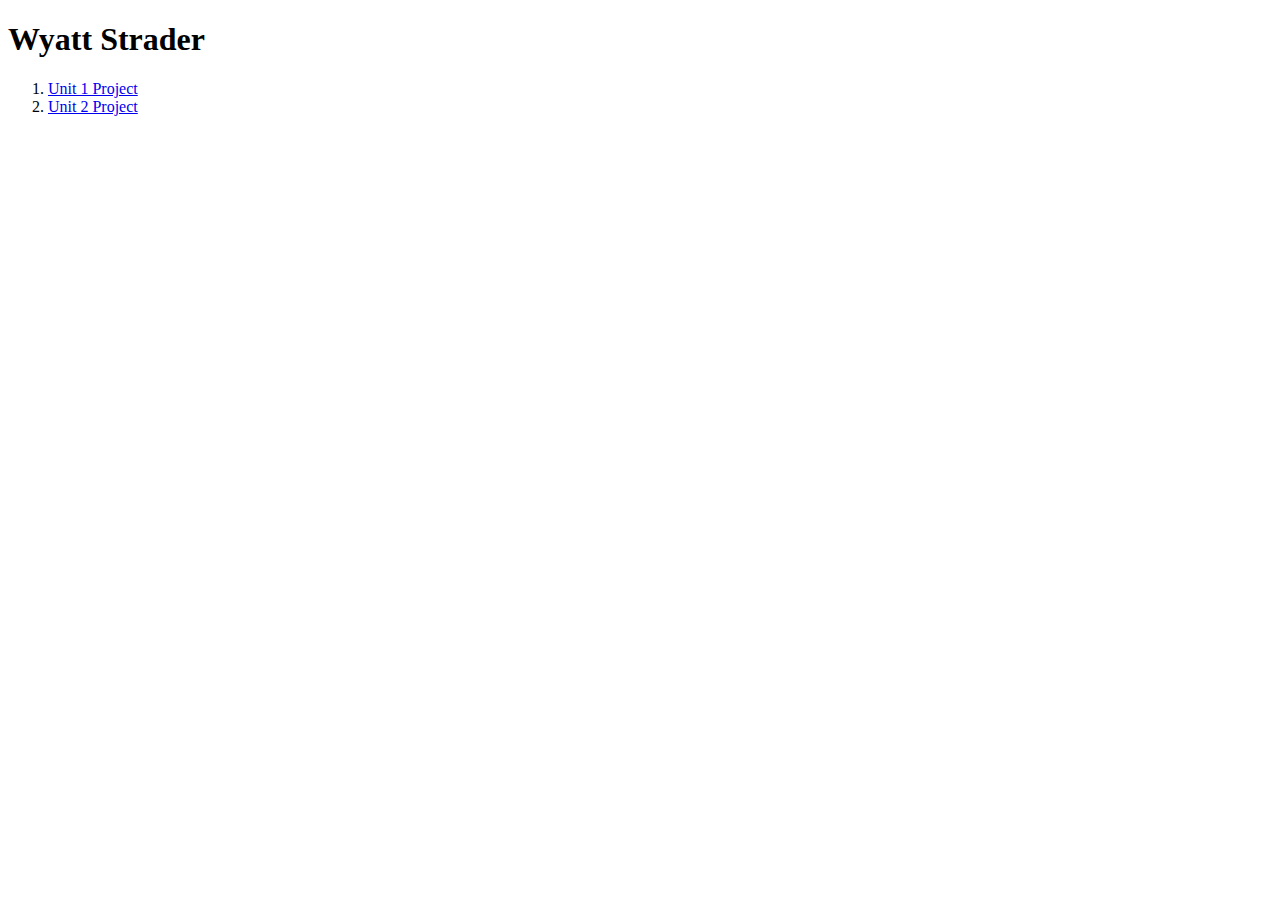
==== index.html @ 53958506 "Changed the title" ====
<!DOCTYPE html>
<html>

<head>

  <title>Unit 2 Live Website.</title>

</head>

<body>

<h1>Wyatt Strader</h1>

<ol>
  <li><a href="unit1/index.html">Unit 1 Project</a></li>
  <li><a href="unit2/index.html">Unit 2 Project</a></li>
</ol>
  
</body>

</html>
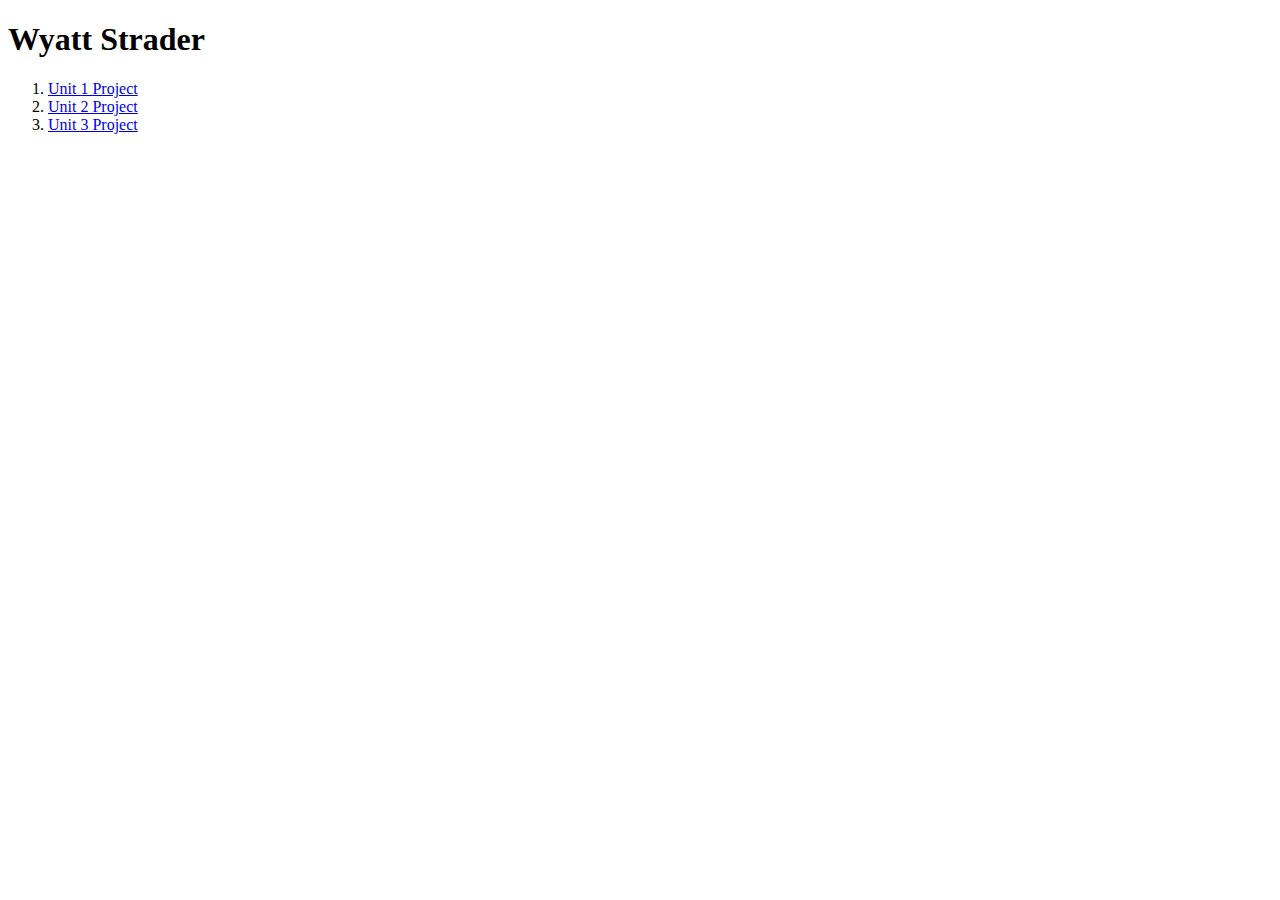
==== commit 5ca13242: "Added the unit 3 Project" ====
--- a/index.html
+++ b/index.html
@@ -14,6 +14,7 @@
 <ol>
   <li><a href="unit1/index.html">Unit 1 Project</a></li>
   <li><a href="unit2/index.html">Unit 2 Project</a></li>
+  <li><a href="unit3/index.html">Unit 3 Project</a></li>
 </ol>
   
 </body>
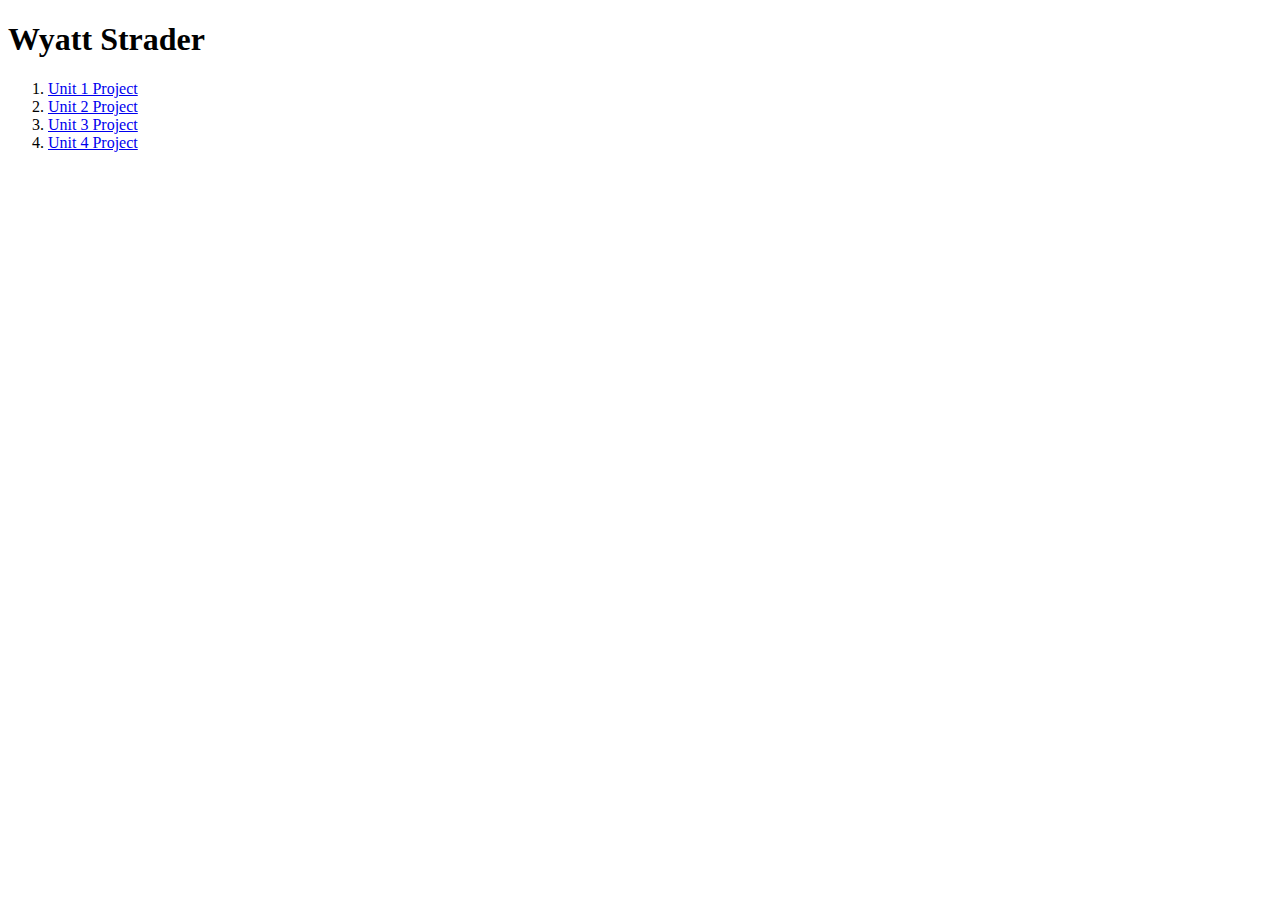
==== commit bb39b272: "Added Unit 4" ====
--- a/index.html
+++ b/index.html
@@ -15,6 +15,7 @@
   <li><a href="unit1/index.html">Unit 1 Project</a></li>
   <li><a href="unit2/index.html">Unit 2 Project</a></li>
   <li><a href="unit3/index.html">Unit 3 Project</a></li>
+  <li><a href="unit4/index.html">Unit 4 Project</a></li>
 </ol>
   
 </body>
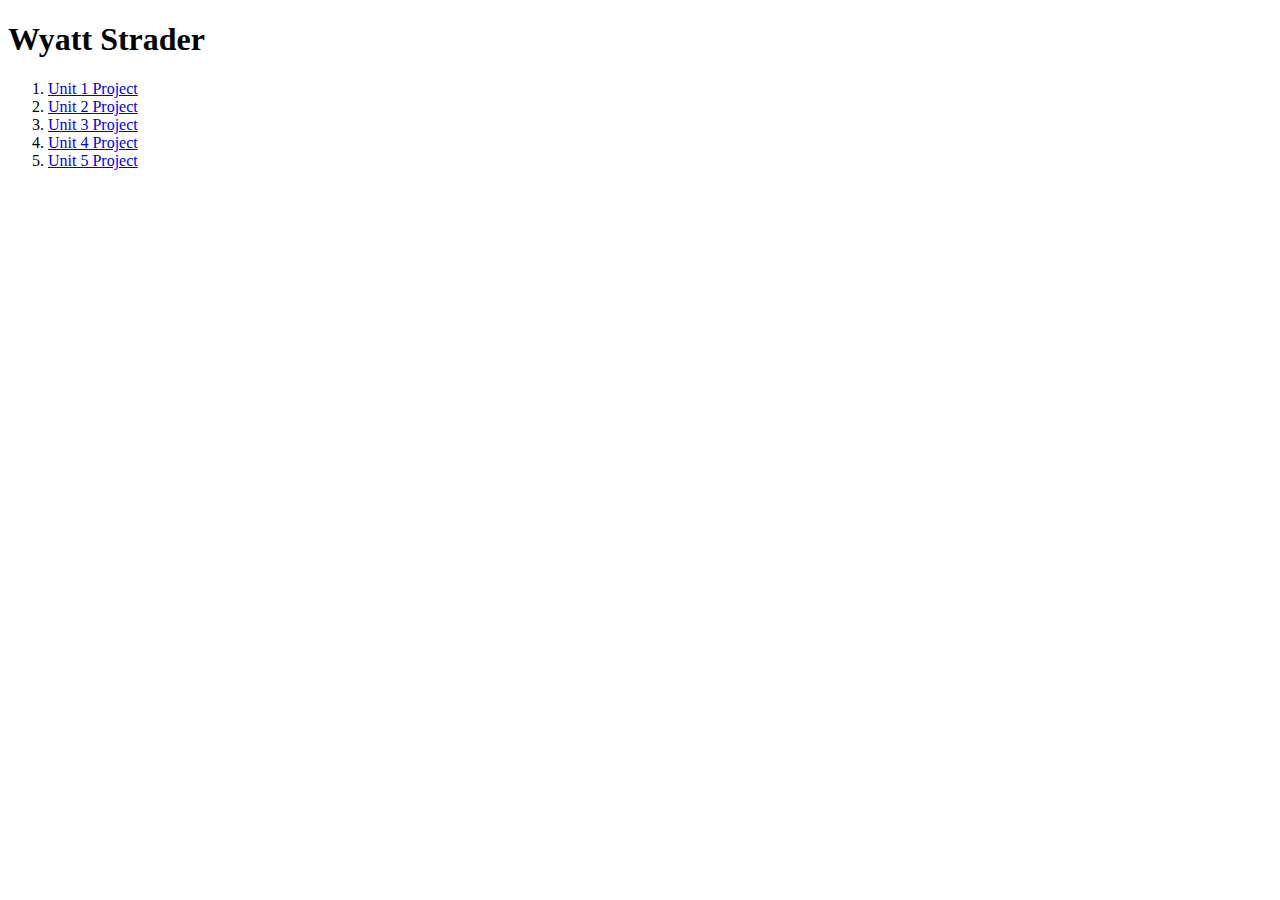
==== commit 121eb7de: "added unit 5" ====
--- a/index.html
+++ b/index.html
@@ -16,6 +16,7 @@
   <li><a href="unit2/index.html">Unit 2 Project</a></li>
   <li><a href="unit3/index.html">Unit 3 Project</a></li>
   <li><a href="unit4/index.html">Unit 4 Project</a></li>
+  <li><a href="unit5/index.html">Unit 5 Project</a></li>
 </ol>
   
 </body>
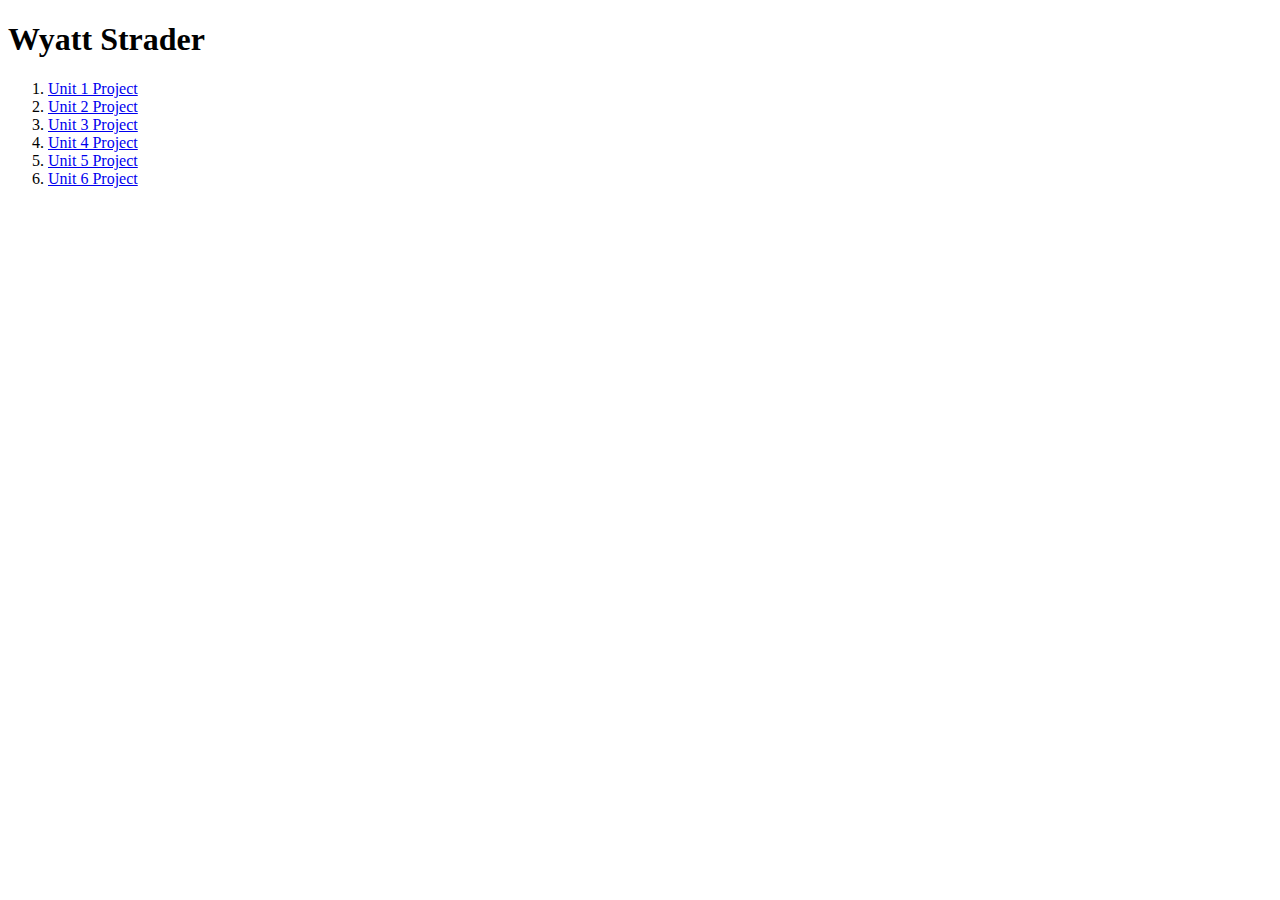
==== commit 8c61eea1: "added unit 6" ====
--- a/index.html
+++ b/index.html
@@ -17,6 +17,7 @@
   <li><a href="unit3/index.html">Unit 3 Project</a></li>
   <li><a href="unit4/index.html">Unit 4 Project</a></li>
   <li><a href="unit5/index.html">Unit 5 Project</a></li>
+  <li><a href="unit6/index.html">Unit 6 Project</a></li>
 </ol>
   
 </body>
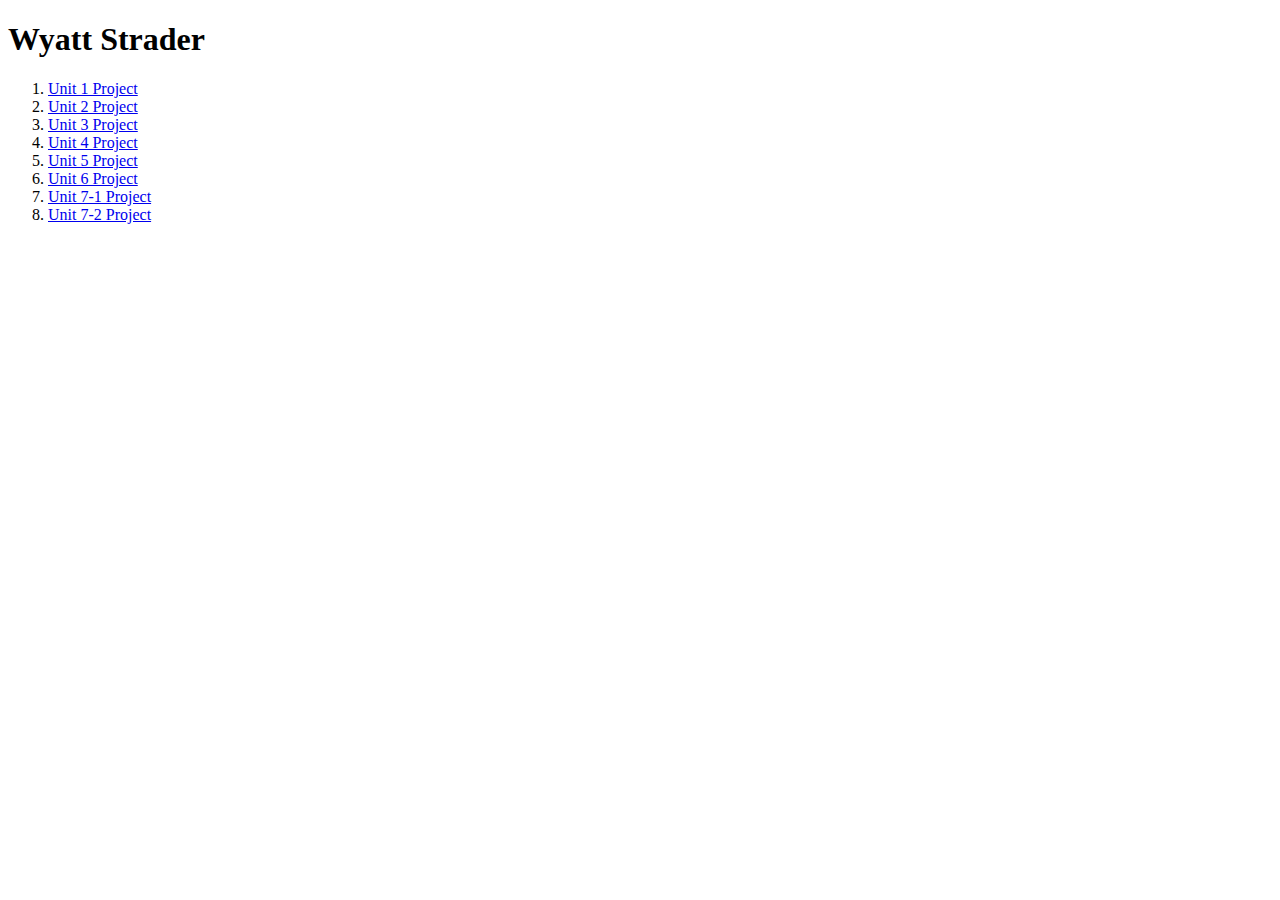
==== commit 462791b6: "added unit 7" ====
--- a/index.html
+++ b/index.html
@@ -18,6 +18,8 @@
   <li><a href="unit4/index.html">Unit 4 Project</a></li>
   <li><a href="unit5/index.html">Unit 5 Project</a></li>
   <li><a href="unit6/index.html">Unit 6 Project</a></li>
+  <li><a href="unit7-1/index.html">Unit 7-1 Project</a></li>
+  <li><a href="unit7-2/index.html">Unit 7-2 Project</a></li>
 </ol>
   
 </body>
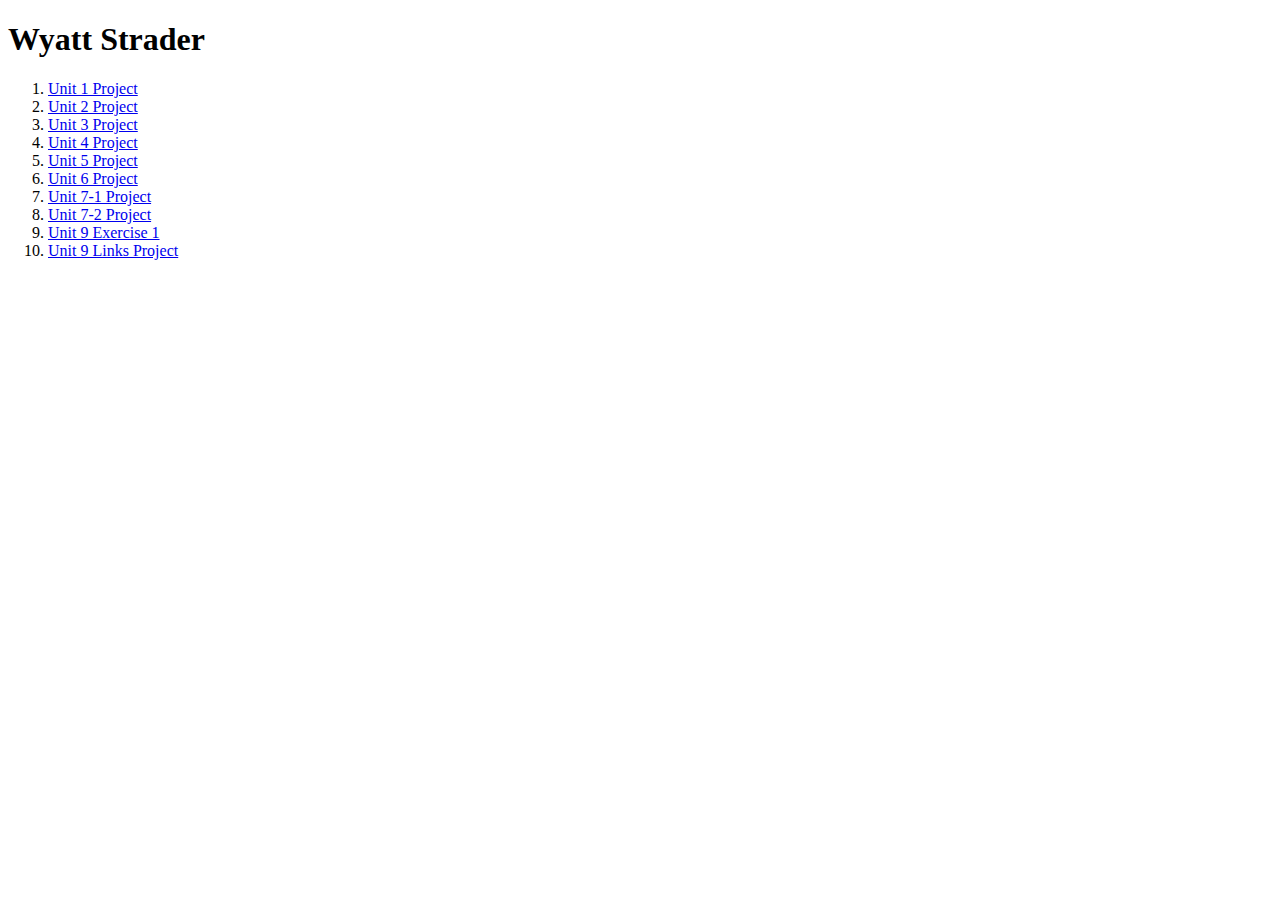
==== commit 653d89b9: "Added links project" ====
--- a/index.html
+++ b/index.html
@@ -20,6 +20,8 @@
   <li><a href="unit6/index.html">Unit 6 Project</a></li>
   <li><a href="unit7-1/index.html">Unit 7-1 Project</a></li>
   <li><a href="unit7-2/index.html">Unit 7-2 Project</a></li>
+  <li><a href="unit9E1/index.html">Unit 9 Exercise 1</a></li>
+  <li><a href="unit9LP/index.html">Unit 9 Links Project</a></li>
 </ol>
   
 </body>
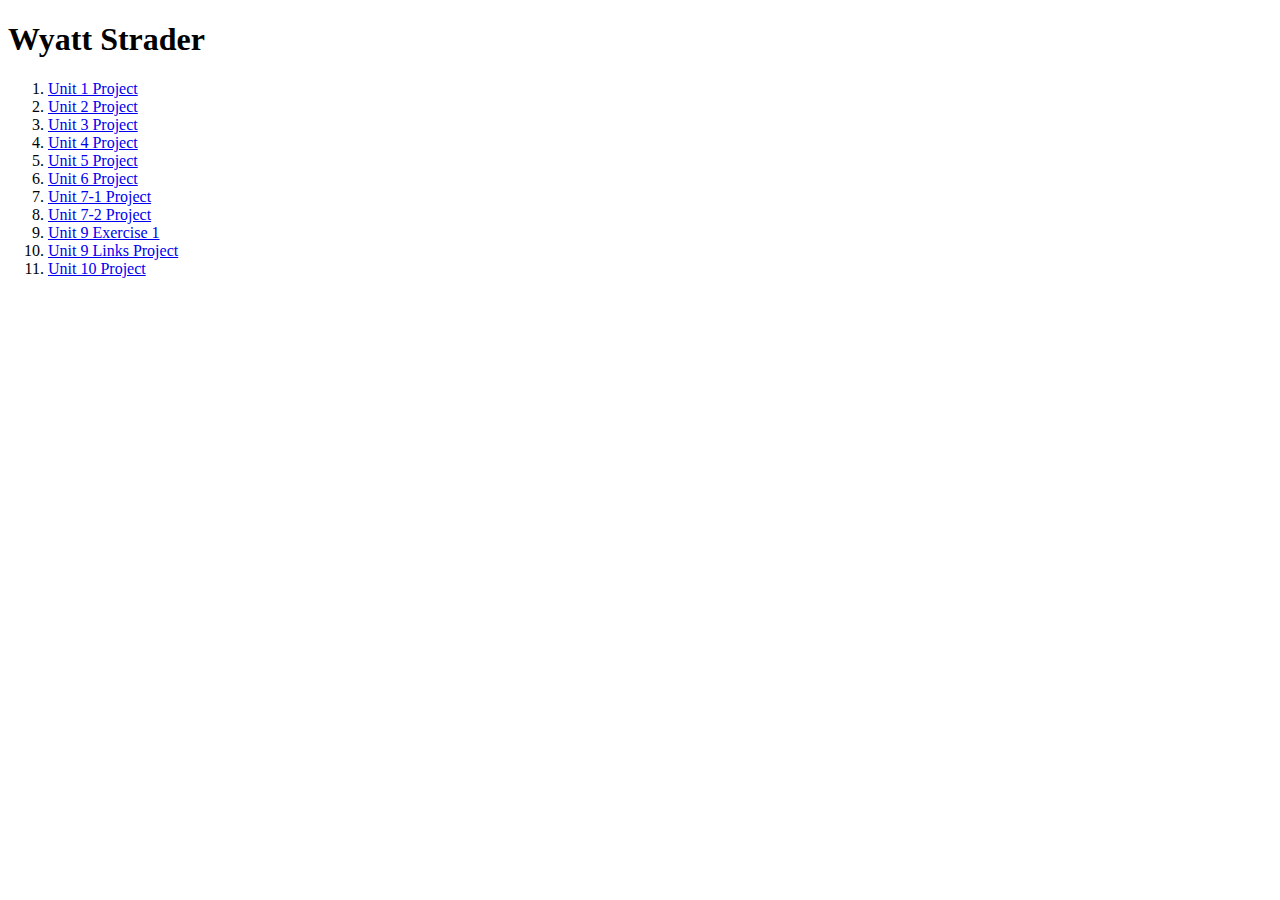
==== commit 93ce10cb: "Added unit 10" ====
--- a/index.html
+++ b/index.html
@@ -22,6 +22,7 @@
   <li><a href="unit7-2/index.html">Unit 7-2 Project</a></li>
   <li><a href="unit9E1/index.html">Unit 9 Exercise 1</a></li>
   <li><a href="unit9LP/index.html">Unit 9 Links Project</a></li>
+  <li><a href="unit10/index.html">Unit 10 Project</a></li>
 </ol>
   
 </body>
